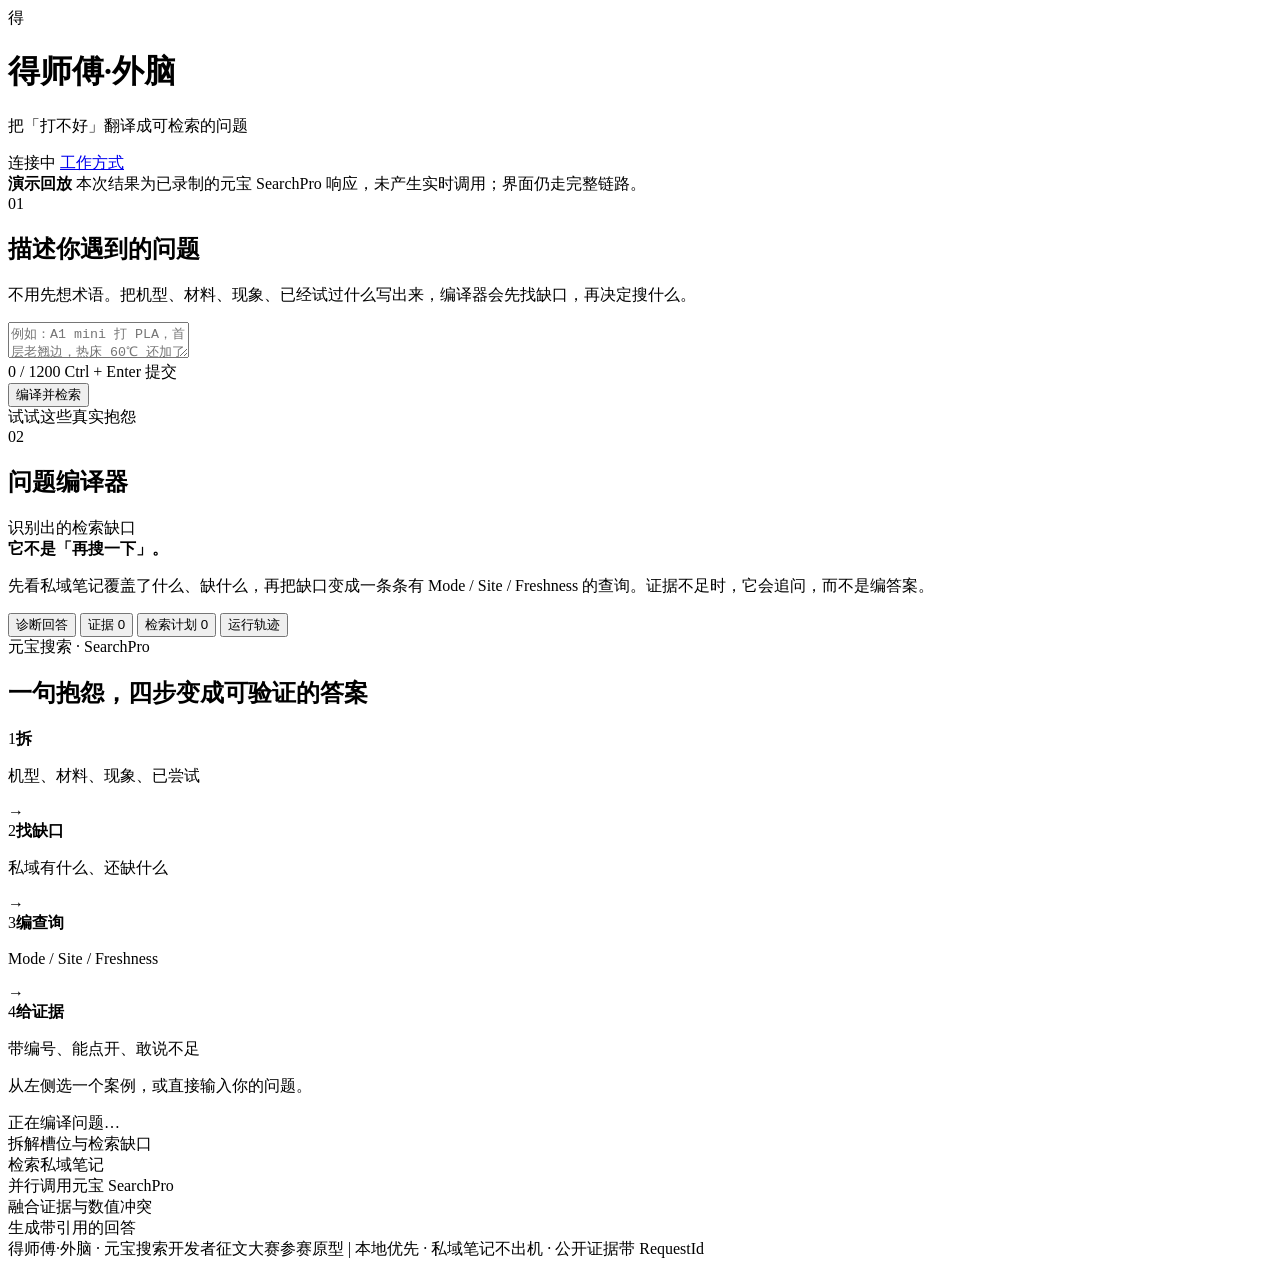
==== web/index.html @ 9340fa8a "chore: fork v1 as v2 baseline (UI v2, version isolation)" ====
<!doctype html>
<html lang="zh-CN">
<head>
  <meta charset="utf-8">
  <meta name="viewport" content="width=device-width, initial-scale=1">
  <title>得师傅·外脑 | 元宝搜索增强的 3D 打印诊断</title>
  <meta name="description" content="把 3D 打印新手的抱怨编译成有类型的检索计划，用元宝 SearchPro 补私域知识缺口，输出带引用的诊断。">
  <link rel="stylesheet" href="/assets/style.css">
</head>
<body>
  <header class="topbar">
    <div class="brand">
      <div class="logo" aria-hidden="true">得</div>
      <div class="brand-text">
        <h1>得师傅<span>·外脑</span></h1>
        <p>把「打不好」翻译成可检索的问题</p>
      </div>
    </div>
    <div class="top-actions">
      <span id="modeBadge" class="mode-badge is-pending">连接中</span>
      <a class="ghost-link" href="#about">工作方式</a>
    </div>
  </header>

  <div id="replayBanner" class="replay-banner hidden" role="status">
    <span class="replay-dot"></span>
    <strong>演示回放</strong>
    <span>本次结果为已录制的元宝 SearchPro 响应，未产生实时调用；界面仍走完整链路。</span>
  </div>

  <main class="layout">
    <section class="left panel">
      <div class="panel-head">
        <span class="step">01</span>
        <h2>描述你遇到的问题</h2>
      </div>
      <p class="lede">不用先想术语。把机型、材料、现象、已经试过什么写出来，编译器会先找缺口，再决定搜什么。</p>

      <div class="composer">
        <textarea id="question" maxlength="1200" spellcheck="false"
          placeholder="例如：A1 mini 打 PLA，首层老翘边，热床 60℃ 还加了胶水也没用，是不是机器坏了？"></textarea>
        <div class="composer-meta">
          <span id="charCount">0 / 1200</span>
          <span class="key-hint">Ctrl + Enter 提交</span>
        </div>
        <button id="askBtn" class="primary-btn" type="button">
          <span class="btn-label">编译并检索</span>
          <span class="spinner hidden" aria-hidden="true"></span>
        </button>
      </div>

      <div class="examples">
        <div class="section-label">试试这些真实抱怨</div>
        <div id="caseList" class="case-list"></div>
      </div>

      <div id="compiler" class="compiler hidden">
        <div class="section-head">
          <span class="step">02</span>
          <h2>问题编译器</h2>
          <span id="gapSummary" class="muted"></span>
        </div>
        <div id="slots" class="slot-grid"></div>

        <div class="section-label gap-label">识别出的检索缺口</div>
        <div id="gaps" class="gap-list"></div>
      </div>

      <div class="side-note" id="about">
        <strong>它不是「再搜一下」。</strong>
        <p>先看私域笔记覆盖了什么、缺什么，再把缺口变成一条条有 Mode / Site / Freshness 的查询。证据不足时，它会追问，而不是编答案。</p>
      </div>
    </section>

    <section class="right panel">
      <div class="tabs" role="tablist" aria-label="结果视图">
        <button class="tab active" data-tab="answer" role="tab" aria-selected="true">诊断回答</button>
        <button class="tab" data-tab="evidence" role="tab" aria-selected="false">证据 <span id="evidenceCount" class="tab-count">0</span></button>
        <button class="tab" data-tab="plan" role="tab" aria-selected="false">检索计划 <span id="queryCount" class="tab-count">0</span></button>
        <button class="tab" data-tab="trace" role="tab" aria-selected="false">运行轨迹</button>
      </div>

      <div id="emptyState" class="empty-state">
        <div class="empty-kicker">元宝搜索 · SearchPro</div>
        <h2>一句抱怨，四步变成可验证的答案</h2>
        <div class="flow">
          <div class="flow-step"><span>1</span><strong>拆</strong><p>机型、材料、现象、已尝试</p></div>
          <div class="flow-arrow" aria-hidden="true">→</div>
          <div class="flow-step"><span>2</span><strong>找缺口</strong><p>私域有什么、还缺什么</p></div>
          <div class="flow-arrow" aria-hidden="true">→</div>
          <div class="flow-step"><span>3</span><strong>编查询</strong><p>Mode / Site / Freshness</p></div>
          <div class="flow-arrow" aria-hidden="true">→</div>
          <div class="flow-step"><span>4</span><strong>给证据</strong><p>带编号、能点开、敢说不足</p></div>
        </div>
        <p class="empty-hint">从左侧选一个案例，或直接输入你的问题。</p>
      </div>

      <div id="loadingState" class="loading hidden">
        <div class="loading-title"><span class="spinner dark"></span><span id="loadingText">正在编译问题…</span></div>
        <div class="loading-steps">
          <div class="load-step" data-stage="0">拆解槽位与检索缺口</div>
          <div class="load-step" data-stage="1">检索私域笔记</div>
          <div class="load-step" data-stage="2">并行调用元宝 SearchPro</div>
          <div class="load-step" data-stage="3">融合证据与数值冲突</div>
          <div class="load-step" data-stage="4">生成带引用的回答</div>
        </div>
      </div>

      <div id="answerPane" class="pane hidden" role="tabpanel"></div>
      <div id="evidencePane" class="pane hidden" role="tabpanel"></div>
      <div id="planPane" class="pane hidden" role="tabpanel"></div>
      <div id="tracePane" class="pane hidden" role="tabpanel"></div>
    </section>
  </main>

  <footer class="footer">
    <span>得师傅·外脑 · 元宝搜索开发者征文大赛参赛原型</span>
    <span class="footer-sep">|</span>
    <span>本地优先 · 私域笔记不出机 · 公开证据带 RequestId</span>
  </footer>

  <script src="/assets/app.js"></script>
</body>
</html>
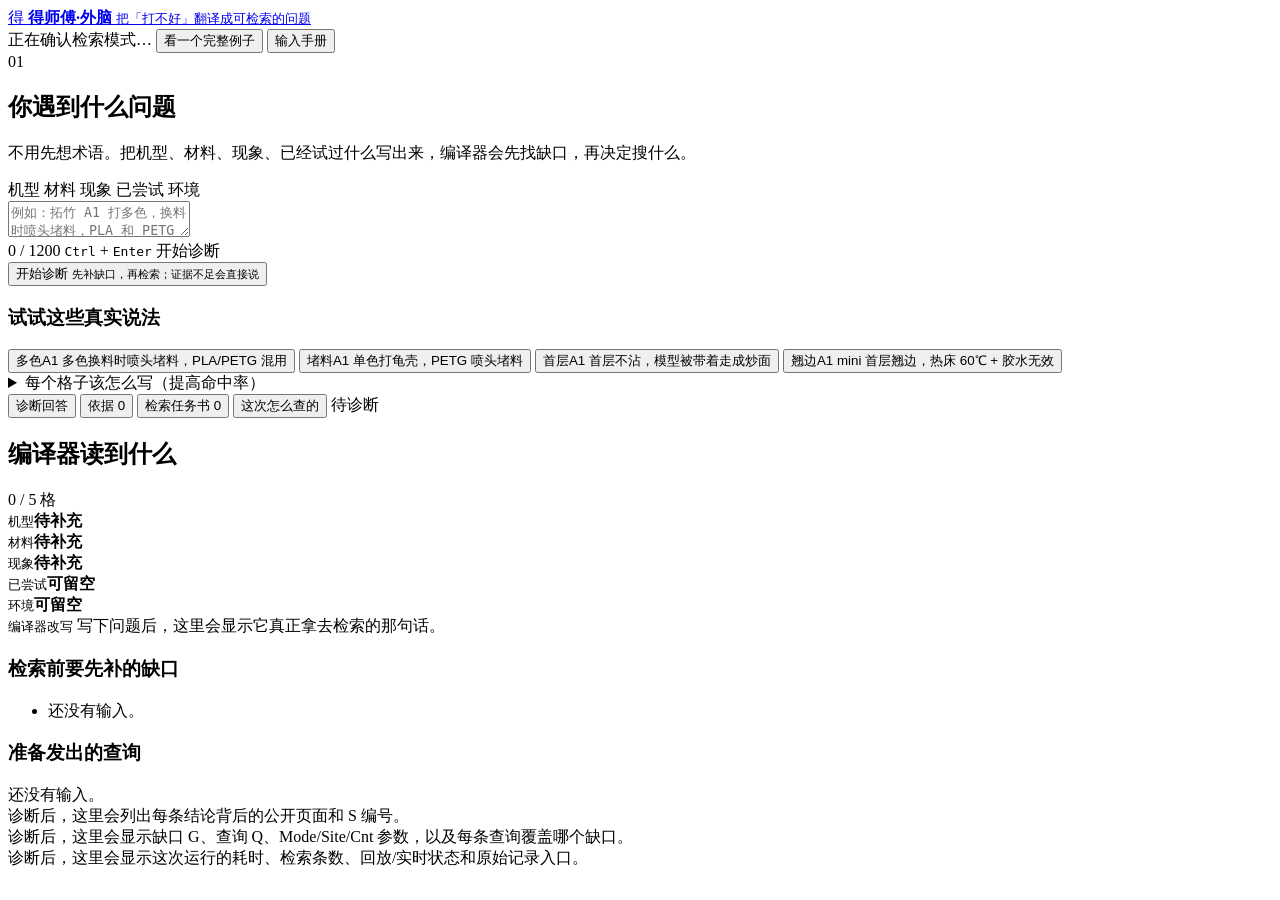
==== commit 3877e9a6: "feat: v2 词表抽取、真实病例、回执与界面" ====
--- a/web/index.html
+++ b/web/index.html
@@ -3,122 +3,187 @@
 <head>
   <meta charset="utf-8">
   <meta name="viewport" content="width=device-width, initial-scale=1">
-  <title>得师傅·外脑 | 元宝搜索增强的 3D 打印诊断</title>
-  <meta name="description" content="把 3D 打印新手的抱怨编译成有类型的检索计划，用元宝 SearchPro 补私域知识缺口，输出带引用的诊断。">
+  <title>得师傅·外脑 | 把「打不好」翻译成可检索的问题</title>
+  <meta name="description" content="3D 打印诊断外脑：先把一句抱怨编译成带缺口的检索计划，再用元宝搜索补公开证据。">
   <link rel="stylesheet" href="/assets/style.css">
 </head>
 <body>
   <header class="topbar">
-    <div class="brand">
-      <div class="logo" aria-hidden="true">得</div>
-      <div class="brand-text">
-        <h1>得师傅<span>·外脑</span></h1>
-        <p>把「打不好」翻译成可检索的问题</p>
-      </div>
-    </div>
+    <a class="brand" href="/">
+      <span class="logo">得</span>
+      <span>
+        <b>得师傅·外脑</b>
+        <small>把「打不好」翻译成可检索的问题</small>
+      </span>
+    </a>
     <div class="top-actions">
-      <span id="modeBadge" class="mode-badge is-pending">连接中</span>
-      <a class="ghost-link" href="#about">工作方式</a>
+      <span class="status"><span id="statusDot" class="dot"></span><span id="statusText">正在确认检索模式…</span></span>
+      <button class="ghost" id="exampleBtn" type="button">看一个完整例子</button>
+      <button class="ghost" id="guideBtn" type="button">输入手册</button>
     </div>
   </header>
 
-  <div id="replayBanner" class="replay-banner hidden" role="status">
-    <span class="replay-dot"></span>
-    <strong>演示回放</strong>
-    <span>本次结果为已录制的元宝 SearchPro 响应，未产生实时调用；界面仍走完整链路。</span>
-  </div>
+  <main class="layout">
+    <section class="card left" aria-label="输入问题">
+      <div class="sec-head">
+        <span class="num">01</span>
+        <div>
+          <h2>你遇到什么问题</h2>
+          <p>不用先想术语。把机型、材料、现象、已经试过什么写出来，编译器会先找缺口，再决定搜什么。</p>
+        </div>
+      </div>
 
-  <main class="layout">
-    <section class="left panel">
-      <div class="panel-head">
-        <span class="step">01</span>
-        <h2>描述你遇到的问题</h2>
+      <div class="slot-strip" id="slotStrip" aria-label="五个输入要素">
+        <span data-slot="model">机型</span>
+        <span data-slot="material">材料</span>
+        <span data-slot="symptom">现象</span>
+        <span data-slot="tried">已尝试</span>
+        <span data-slot="environment">环境</span>
       </div>
-      <p class="lede">不用先想术语。把机型、材料、现象、已经试过什么写出来，编译器会先找缺口，再决定搜什么。</p>
 
-      <div class="composer">
-        <textarea id="question" maxlength="1200" spellcheck="false"
-          placeholder="例如：A1 mini 打 PLA，首层老翘边，热床 60℃ 还加了胶水也没用，是不是机器坏了？"></textarea>
-        <div class="composer-meta">
-          <span id="charCount">0 / 1200</span>
-          <span class="key-hint">Ctrl + Enter 提交</span>
-        </div>
-        <button id="askBtn" class="primary-btn" type="button">
-          <span class="btn-label">编译并检索</span>
-          <span class="spinner hidden" aria-hidden="true"></span>
+      <label for="question" class="sr-only" style="position:absolute;left:-9999px">描述你遇到的打印问题</label>
+      <textarea id="question" maxlength="1200" spellcheck="false"
+        placeholder="例如：拓竹 A1 打多色，换料时喷头堵料，PLA 和 PETG 混着用，已经退料、关机，室内 28 度。"></textarea>
+      <div class="editor-foot">
+        <span id="count">0 / 1200</span>
+        <span><kbd>Ctrl</kbd> + <kbd>Enter</kbd> 开始诊断</span>
+      </div>
+
+      <button class="primary" id="askBtn" type="button">
+        开始诊断
+        <small>先补缺口，再检索；证据不足会直接说</small>
+      </button>
+
+      <div class="examples" id="examples">
+        <h3>试试这些真实说法</h3>
+        <button class="example" type="button" data-q="拓竹 A1 打多色，换料时喷头堵料，PLA 和 PETG 混着用，已经退料、关机，室内 28 度。">
+          <span class="tag">多色</span><span class="txt">A1 多色换料时喷头堵料，PLA/PETG 混用</span>
+        </button>
+        <button class="example" type="button" data-q="A1 打龟壳模型，单色，PETG，喷头堵料，已经停止打印、退料、关机，室内 30 度。">
+          <span class="tag">堵料</span><span class="txt">A1 单色打龟壳，PETG 喷头堵料</span>
+        </button>
+        <button class="example" type="button" data-q="A1 打小船，首层不沾，底部不在热床，还在继续打成了炒面，室内 28 度。">
+          <span class="tag">首层</span><span class="txt">A1 首层不沾，模型被带着走成炒面</span>
+        </button>
+        <button class="example" type="button" data-q="A1 mini 打 PLA，首层老翘边，热床 60℃ 还加了胶水也没用，工位空调直吹，是不是机器坏了？">
+          <span class="tag">翘边</span><span class="txt">A1 mini 首层翘边，热床 60℃ + 胶水无效</span>
         </button>
       </div>
 
-      <div class="examples">
-        <div class="section-label">试试这些真实抱怨</div>
-        <div id="caseList" class="case-list"></div>
+      <details class="guide" id="guide">
+        <summary>每个格子该怎么写（提高命中率）</summary>
+        <div class="guide-body">
+          <div class="guide-item">
+            <b>机型</b>
+            <p>写「品牌 + 型号」，不要只写品牌。例：<code>拓竹 A1</code>、<code>A1 mini</code>、<code>创想 K1</code>。多色机再加一句 <code>AMS Lite</code>。</p>
+          </div>
+          <div class="guide-item">
+            <b>材料</b>
+            <p>写具体材料，混用就一起写：<code>PLA</code>、<code>PETG</code>、<code>ABS</code>、<code>光敏树脂</code>。非官方耗材可带品牌，如 <code>创想三维 PETG</code>。</p>
+          </div>
+          <div class="guide-item">
+            <b>现象</b>
+            <p>写「看到的」+「发生在哪」：<code>首层翘边</code>、<code>换料时堵头</code>、<code>打小船底部不沾</code>、<code>炒面</code>。不要只写「打印不好」。</p>
+          </div>
+          <div class="guide-item">
+            <b>已尝试</b>
+            <p>温度、清洁、胶水、退料、撞针、固件都算，无效也写。例：<code>热床 60℃ + 胶水，还是翘</code>。</p>
+          </div>
+          <div class="guide-item">
+            <b>环境</b>
+            <p>空调直吹、室温、地区、湿度都会改变判断。例：<code>工位空调直吹</code>、<code>浙江，梅雨季</code>、<code>室内 30 度</code>。</p>
+          </div>
+          <div class="guide-example">
+            <b>好例子：</b>拓竹 A1 打多色，AMS Lite，PLA/PETG 混用，换料时喷头堵料；已经退料、关机，室内 28 度。
+          </div>
+          <div class="guide-example bad">
+            <b>坏例子：</b>我的打印机打不好，怎么办？—— 机型、材料、现象都没有，编译器只能先追问，检索也会发散。
+          </div>
+        </div>
+      </details>
+    </section>
+
+    <aside class="card right" aria-label="诊断结果">
+      <div class="tabs" role="tablist">
+        <button class="tab active" type="button" data-tab="answer">诊断回答</button>
+        <button class="tab" type="button" data-tab="evidence">依据 <span class="count" id="evidenceCount">0</span></button>
+        <button class="tab" type="button" data-tab="plan">检索任务书 <span class="count" id="planCount">0</span></button>
+        <button class="tab" type="button" data-tab="trace">这次怎么查的</button>
+        <span class="spacer"></span>
+        <span class="pill" id="modePill">待诊断</span>
       </div>
 
-      <div id="compiler" class="compiler hidden">
-        <div class="section-head">
-          <span class="step">02</span>
-          <h2>问题编译器</h2>
-          <span id="gapSummary" class="muted"></span>
-        </div>
-        <div id="slots" class="slot-grid"></div>
+      <div class="panes">
+        <section class="pane active" id="pane-answer" role="tabpanel">
+          <div id="preview">
+            <div class="preview-head">
+              <h2>编译器读到什么</h2>
+              <span class="coverage" id="coverage">0 / 5 格</span>
+            </div>
+            <div class="chips" id="chips">
+              <div class="chip miss"><small>机型</small><b>待补充</b></div>
+              <div class="chip miss"><small>材料</small><b>待补充</b></div>
+              <div class="chip miss"><small>现象</small><b>待补充</b></div>
+              <div class="chip miss"><small>已尝试</small><b>可留空</b></div>
+              <div class="chip miss"><small>环境</small><b>可留空</b></div>
+            </div>
+            <div class="rewrite" id="rewrite">
+              <small>编译器改写</small>
+              写下问题后，这里会显示它真正拿去检索的那句话。
+            </div>
+            <div class="preview-grid">
+              <div class="mini-card">
+                <h3>检索前要先补的缺口</h3>
+                <ul id="gapPreview"><li class="hint">还没有输入。</li></ul>
+              </div>
+              <div class="mini-card">
+                <h3>准备发出的查询</h3>
+                <div id="queryPreview"><div class="hint">还没有输入。</div></div>
+              </div>
+            </div>
+          </div>
 
-        <div class="section-label gap-label">识别出的检索缺口</div>
-        <div id="gaps" class="gap-list"></div>
+          <div id="answerEmpty" hidden>
+            <div class="empty">
+              <h2>先写一句你真正会说的话</h2>
+              <p>左边不用写成「标准问题」。像跟同事抱怨一样写：什么机器、什么材料、看到什么、已经试过什么。编译器会把它拆成五格，再告诉你缺哪一格。</p>
+              <div class="sample">例：拓竹 A1 打多色，换料时喷头堵料，PLA/PETG 混用，已经退料、关机，室内 28 度。</div>
+            </div>
+          </div>
+
+          <div id="answerBody" hidden>
+            <div class="answer-head">
+              <div>
+                <h1 id="headline"></h1>
+                <p class="meta" id="metaLine"></p>
+              </div>
+              <span class="badge" id="confBadge">高置信</span>
+            </div>
+            <div class="summary" id="summary"></div>
+            <div class="section-label">下一步，按这个顺序</div>
+            <ol class="steps" id="steps"></ol>
+            <div id="conflicts"></div>
+            <div id="followup"></div>
+            <div id="uncertainties"></div>
+          </div>
+        </section>
+
+        <section class="pane" id="pane-evidence" role="tabpanel">
+          <div id="evidenceList"><div class="hint">诊断后，这里会列出每条结论背后的公开页面和 S 编号。</div></div>
+        </section>
+
+        <section class="pane" id="pane-plan" role="tabpanel">
+          <div id="planBox"><div class="hint">诊断后，这里会显示缺口 G、查询 Q、Mode/Site/Cnt 参数，以及每条查询覆盖哪个缺口。</div></div>
+        </section>
+
+        <section class="pane" id="pane-trace" role="tabpanel">
+          <div id="traceBox"><div class="hint">诊断后，这里会显示这次运行的耗时、检索条数、回放/实时状态和原始记录入口。</div></div>
+        </section>
       </div>
-
-      <div class="side-note" id="about">
-        <strong>它不是「再搜一下」。</strong>
-        <p>先看私域笔记覆盖了什么、缺什么，再把缺口变成一条条有 Mode / Site / Freshness 的查询。证据不足时，它会追问，而不是编答案。</p>
-      </div>
-    </section>
-
-    <section class="right panel">
-      <div class="tabs" role="tablist" aria-label="结果视图">
-        <button class="tab active" data-tab="answer" role="tab" aria-selected="true">诊断回答</button>
-        <button class="tab" data-tab="evidence" role="tab" aria-selected="false">证据 <span id="evidenceCount" class="tab-count">0</span></button>
-        <button class="tab" data-tab="plan" role="tab" aria-selected="false">检索计划 <span id="queryCount" class="tab-count">0</span></button>
-        <button class="tab" data-tab="trace" role="tab" aria-selected="false">运行轨迹</button>
-      </div>
-
-      <div id="emptyState" class="empty-state">
-        <div class="empty-kicker">元宝搜索 · SearchPro</div>
-        <h2>一句抱怨，四步变成可验证的答案</h2>
-        <div class="flow">
-          <div class="flow-step"><span>1</span><strong>拆</strong><p>机型、材料、现象、已尝试</p></div>
-          <div class="flow-arrow" aria-hidden="true">→</div>
-          <div class="flow-step"><span>2</span><strong>找缺口</strong><p>私域有什么、还缺什么</p></div>
-          <div class="flow-arrow" aria-hidden="true">→</div>
-          <div class="flow-step"><span>3</span><strong>编查询</strong><p>Mode / Site / Freshness</p></div>
-          <div class="flow-arrow" aria-hidden="true">→</div>
-          <div class="flow-step"><span>4</span><strong>给证据</strong><p>带编号、能点开、敢说不足</p></div>
-        </div>
-        <p class="empty-hint">从左侧选一个案例，或直接输入你的问题。</p>
-      </div>
-
-      <div id="loadingState" class="loading hidden">
-        <div class="loading-title"><span class="spinner dark"></span><span id="loadingText">正在编译问题…</span></div>
-        <div class="loading-steps">
-          <div class="load-step" data-stage="0">拆解槽位与检索缺口</div>
-          <div class="load-step" data-stage="1">检索私域笔记</div>
-          <div class="load-step" data-stage="2">并行调用元宝 SearchPro</div>
-          <div class="load-step" data-stage="3">融合证据与数值冲突</div>
-          <div class="load-step" data-stage="4">生成带引用的回答</div>
-        </div>
-      </div>
-
-      <div id="answerPane" class="pane hidden" role="tabpanel"></div>
-      <div id="evidencePane" class="pane hidden" role="tabpanel"></div>
-      <div id="planPane" class="pane hidden" role="tabpanel"></div>
-      <div id="tracePane" class="pane hidden" role="tabpanel"></div>
-    </section>
+    </aside>
   </main>
 
-  <footer class="footer">
-    <span>得师傅·外脑 · 元宝搜索开发者征文大赛参赛原型</span>
-    <span class="footer-sep">|</span>
-    <span>本地优先 · 私域笔记不出机 · 公开证据带 RequestId</span>
-  </footer>
-
+  <div class="toast" id="toast" role="status" aria-live="polite"></div>
   <script src="/assets/app.js"></script>
 </body>
 </html>
